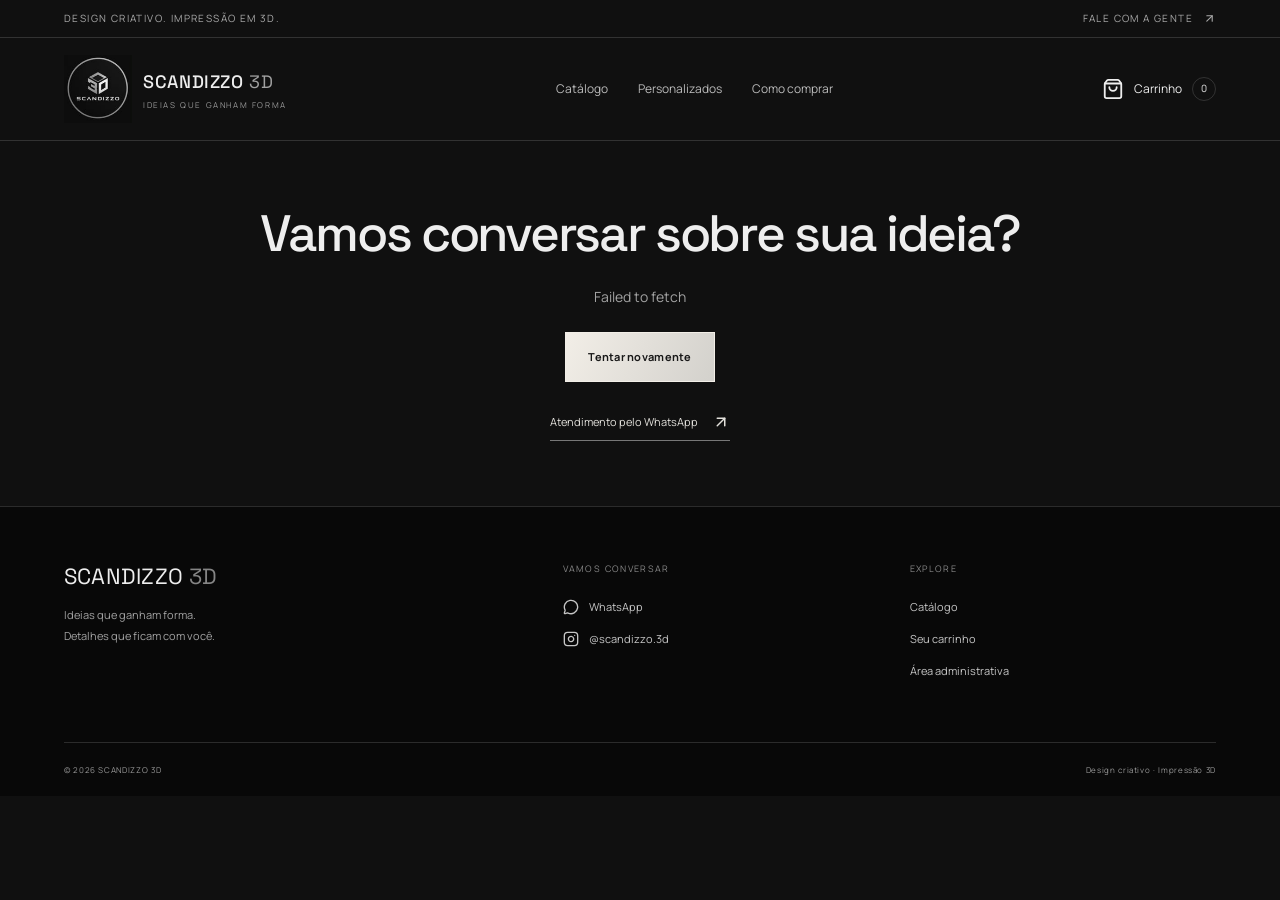
==== index.html @ b8f41fa1 "Add files via upload" ====
<!doctype html>
<html lang="pt-BR">
  <head>
    <meta charset="UTF-8" />
    <meta
      name="viewport"
      content="width=device-width, initial-scale=1, viewport-fit=cover"
    />
    <meta name="theme-color" content="#f3f6fc" />
    <script>
      (() => {
        let saved;
        try { saved = localStorage.getItem("scandizzo-theme"); } catch {}
        const theme = saved === "light" || saved === "dark" ? saved
          : matchMedia("(prefers-color-scheme: dark)").matches ? "dark" : "light";
        document.documentElement.dataset.theme = theme;
        document.querySelector('meta[name="theme-color"]').content = theme === "dark" ? "#080e20" : "#f3f6fc";
      })();
    </script>
    <meta
      name="description"
      content="Chaveiros, personalizados e produtos em impressão 3D. Conheça a SCANDIZZO 3D e solicite seu orçamento."
    />
    <title>SCANDIZZO 3D · Chaveiros e impressão 3D</title>
    <link rel="icon" href="/favicon.svg" type="image/svg+xml" />
    <link rel="manifest" href="/manifest.webmanifest" />
    <link rel="apple-touch-icon" sizes="180x180" href="/icons/apple-touch-icon.png" />
    <meta name="apple-mobile-web-app-capable" content="yes" />
    <meta name="apple-mobile-web-app-status-bar-style" content="default" />
    <meta name="apple-mobile-web-app-title" content="Scandizzo 3D" />
    <script type="module" crossorigin src="/assets/index-D3ebzfCy.js"></script>
  </head>
  <body>
    <div id="root"></div>
  </body>
</html>
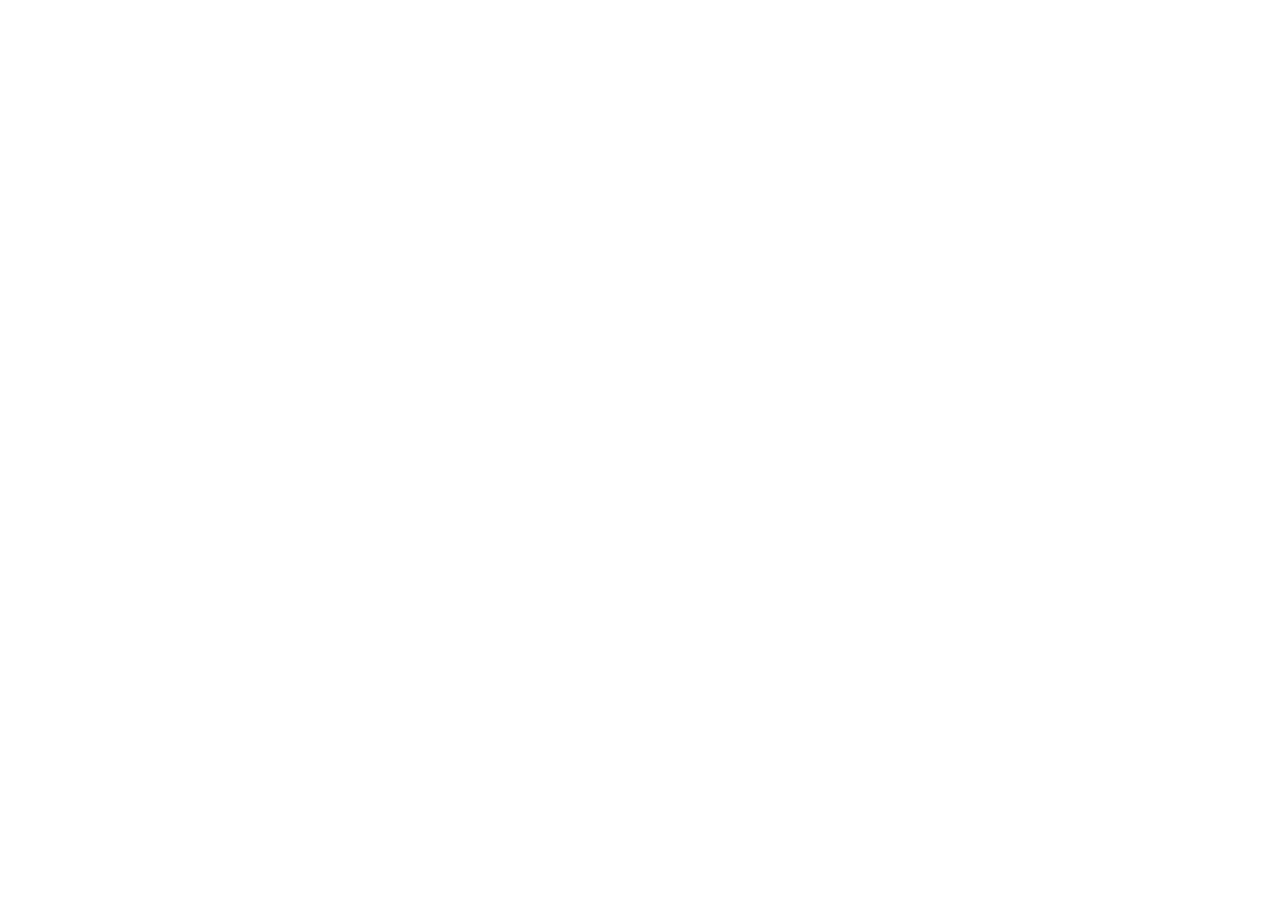
==== commit 12eb1904: "Add files via upload" ====
--- a/index.html
+++ b/index.html
@@ -6,7 +6,7 @@
       name="viewport"
       content="width=device-width, initial-scale=1, viewport-fit=cover"
     />
-    <meta name="theme-color" content="#f3f6fc" />
+    <meta name="theme-color" content="#eeeff1" />
     <script>
       (() => {
         let saved;
@@ -14,7 +14,7 @@
         const theme = saved === "light" || saved === "dark" ? saved
           : matchMedia("(prefers-color-scheme: dark)").matches ? "dark" : "light";
         document.documentElement.dataset.theme = theme;
-        document.querySelector('meta[name="theme-color"]').content = theme === "dark" ? "#080e20" : "#f3f6fc";
+        document.querySelector('meta[name="theme-color"]').content = theme === "dark" ? "#0f1012" : "#eeeff1";
       })();
     </script>
     <meta
@@ -28,7 +28,7 @@
     <meta name="apple-mobile-web-app-capable" content="yes" />
     <meta name="apple-mobile-web-app-status-bar-style" content="default" />
     <meta name="apple-mobile-web-app-title" content="Scandizzo 3D" />
-    <script type="module" crossorigin src="/assets/index-D3ebzfCy.js"></script>
+    <script type="module" crossorigin src="/assets/index-Bh7MQt1n.js"></script>
   </head>
   <body>
     <div id="root"></div>
